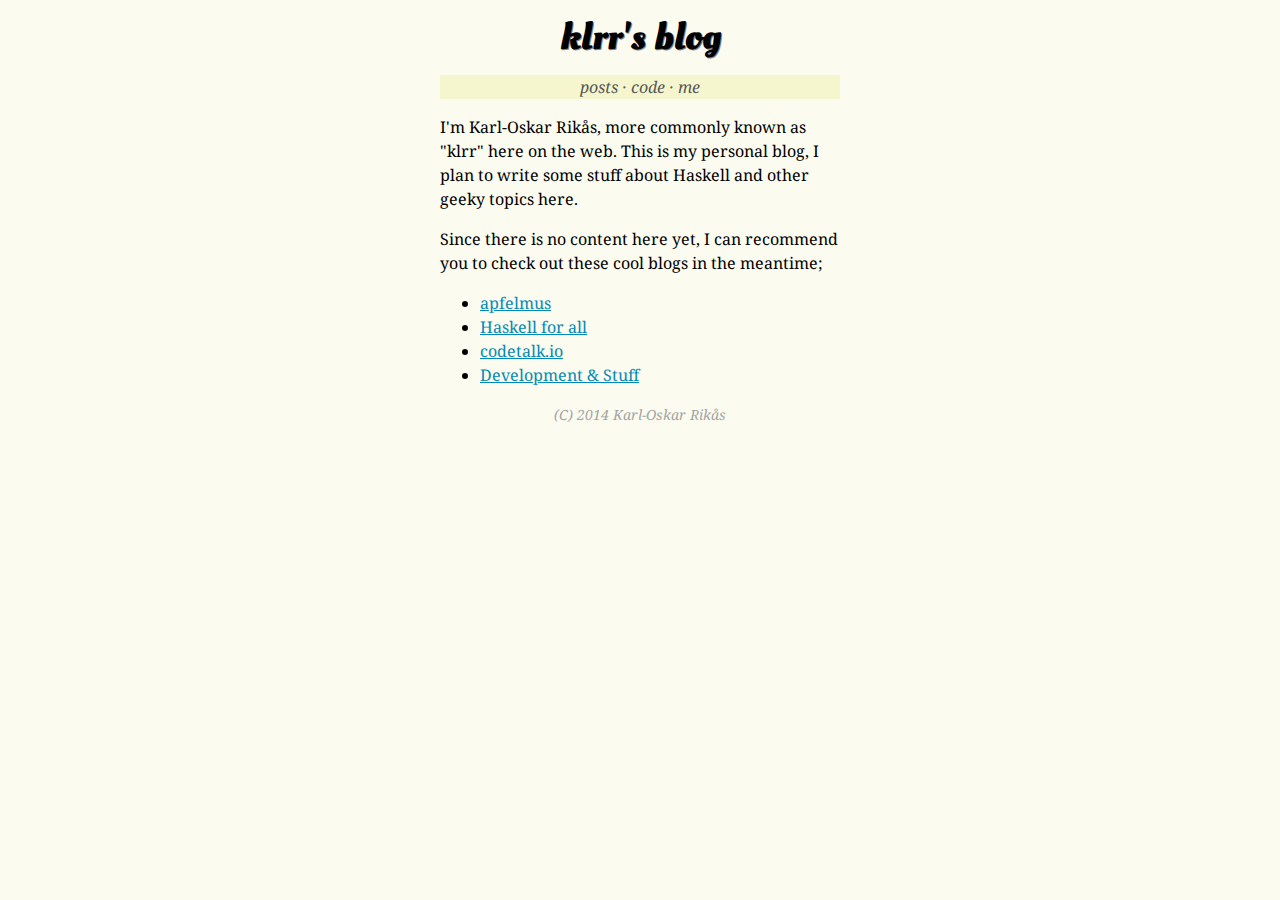
==== about/index.html @ 43f31eac "made better urls" ====
<!DOCTYPE HTML>
<html><meta charset="utf-8"><head><title>klrr&#39;s blog</title><link rel="stylesheet" type="text/css" href="../css/style.css"><link rel="stylesheet" type="text/css" href="http://fonts.googleapis.com/css?family=Droid+Serif|Oleo+Script:700"></head><body><h1 class="fronttitle">klrr&#39;s blog</h1><p class="menu"><a href="../archive/">posts</a> · <a href="https://github.com/klrr">code</a> · <a href="../about/">me</a></p><p>I'm Karl-Oskar Rikås, more commonly known as &quot;klrr&quot; here on the web. This is my personal blog, I plan to write some stuff about Haskell and other geeky topics here.</p>
<p>Since there is no content here yet, I can recommend you to check out these cool blogs in the meantime;</p>
<ul>
<li><a href="http://apfelmus.nfshost.com/">apfelmus</a></li>
<li><a href="http://www.haskellforall.com/">Haskell for all</a></li>
<li><a href="http://codetalk.io/">codetalk.io</a></li>
<li><a href="http://fox.devport.no/">Development &amp; Stuff</a></li>
</ul><footer>(C) 2014 Karl-Oskar Rikås</footer></body></html>
---- css/style.css ----
body {
    background-color: #FBFBEF;
    font-family: 'Droid Serif', serif;
    line-height: 150%;
    text-align: left;
    width: 400px;
    margin: 0 auto;
}

h1 {
    font-size: 24px;
}

h2 {
    font-size: 22px;
}

a {
    color: #0489B1;
}

.fronttitle {
    font-family: 'Oleo Script', cursive;
    font-size: 38px;
    text-align: center;
    text-shadow: 1px 1px #848484;
}

.menu a, .menu {
    font-style: italic;
    background-color: #F5F6CE;
    text-align: center;
    text-decoration: none;
    color: #585858;
}

.archive {
    font-size: 12px;
    line-height: 1%;
    color: #6E6E6E;
}

footer {
    font-style: italic;
    font-size: 14px;
    text-align: center;
    color: #A4A4A4;
}
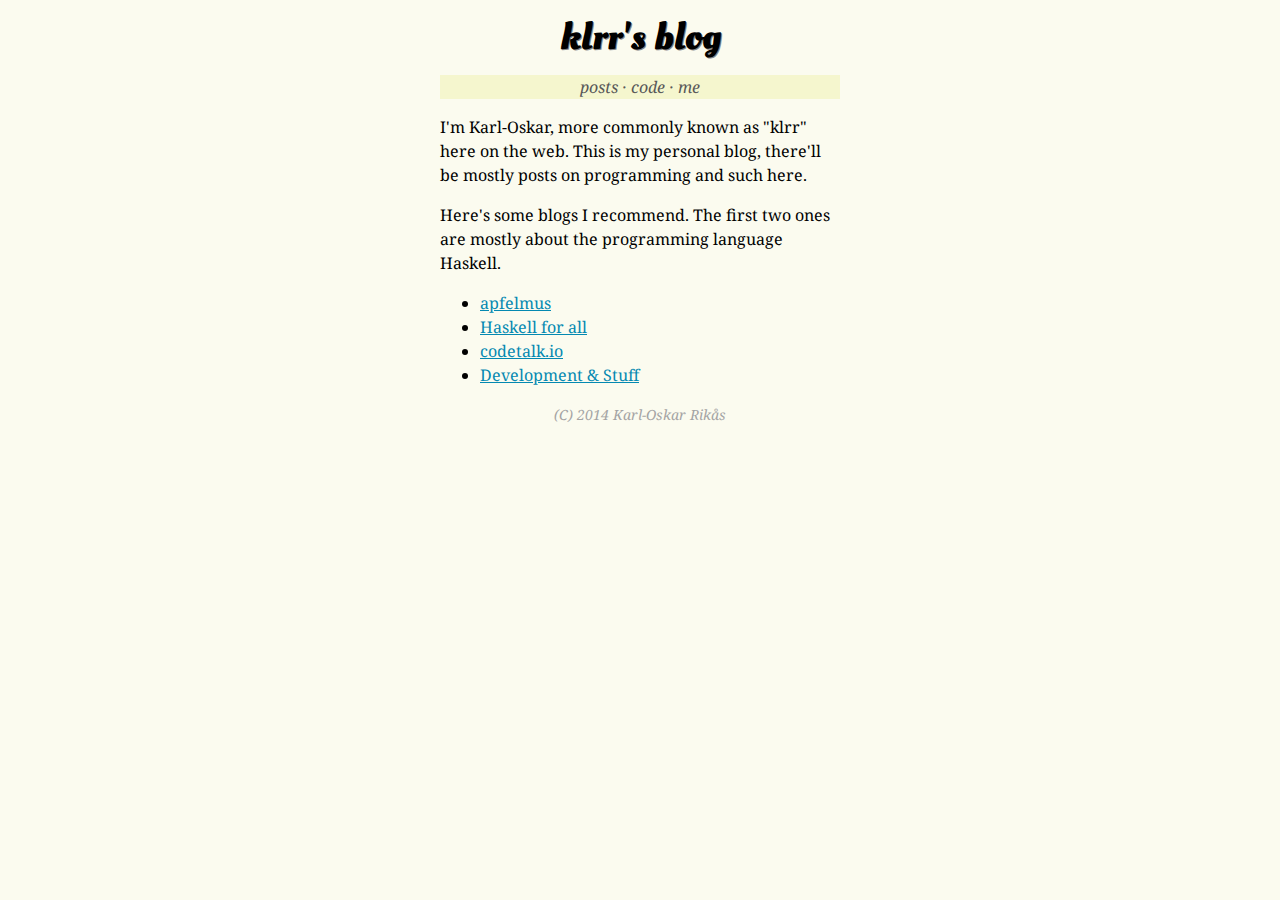
==== commit f69d2a93: "wrote a new post" ====
--- a/about/index.html
+++ b/about/index.html
@@ -1,6 +1,6 @@
 <!DOCTYPE HTML>
-<html><meta charset="utf-8"><head><title>klrr&#39;s blog</title><link rel="stylesheet" type="text/css" href="../css/style.css"><link rel="stylesheet" type="text/css" href="http://fonts.googleapis.com/css?family=Droid+Serif|Oleo+Script:700"></head><body><h1 class="fronttitle">klrr&#39;s blog</h1><p class="menu"><a href="../archive/">posts</a> · <a href="https://github.com/klrr">code</a> · <a href="../about/">me</a></p><p>I'm Karl-Oskar Rikås, more commonly known as &quot;klrr&quot; here on the web. This is my personal blog, I plan to write some stuff about Haskell and other geeky topics here.</p>
-<p>Since there is no content here yet, I can recommend you to check out these cool blogs in the meantime;</p>
+<html><meta charset="utf-8"><head><title>klrr&#39;s blog</title><link rel="stylesheet" type="text/css" href="../css/style.css"><link rel="stylesheet" type="text/css" href="http://fonts.googleapis.com/css?family=Droid+Serif|Oleo+Script:700"></head><body><h1 class="fronttitle">klrr&#39;s blog</h1><p class="menu"><a href="../archive/">posts</a> · <a href="https://github.com/klrr">code</a> · <a href="../about/">me</a></p><p>I'm Karl-Oskar, more commonly known as &quot;klrr&quot; here on the web. This is my personal blog, there'll be mostly posts on programming and such here.</p>
+<p>Here's some blogs I recommend. The first two ones are mostly about the programming language Haskell.</p>
 <ul>
 <li><a href="http://apfelmus.nfshost.com/">apfelmus</a></li>
 <li><a href="http://www.haskellforall.com/">Haskell for all</a></li>
